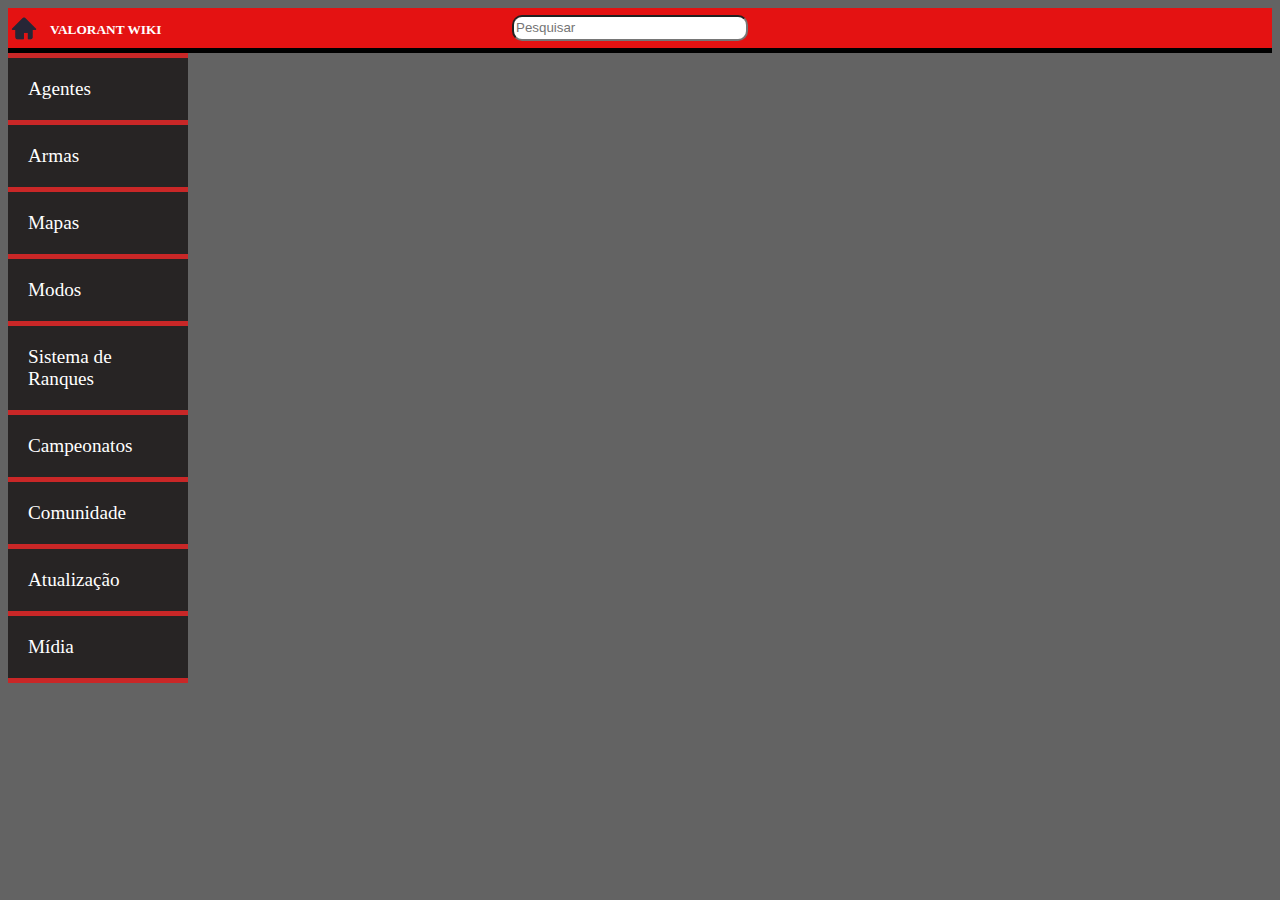
==== index.html @ c88713ef "repair" ====
<!DOCTYPE html>
<html>
<head>
    <meta charset="UTF-8" />
    <title>VALORANT WIKI</title>
    <link rel="stylesheet" href="css/css.css">
    <style>
        #retangulo{
            width: auto;
            height: 40px; 
            background-color: rgb(228, 18, 18);
            display: flex;
            flex-direction: row;
            
        }
        #retangulo2{
            width: auto;
            height: 5px;
            background-color: black;
        }
        #nav{
            padding: 0;
            margin: 0;
            color: white;
        }
        #retangulo3{
            width: 180px;
            height: 5px;
            background-color: rgb(201, 39, 39);
        }
        #coluna{
            color: white;
        }
        </style>

</head>
<body>
    <header>
    <div id="retangulo"> <input type="button" id="chec">
        <label for="chec">
           <a href="./index.html"><img src="./Imagens/images__6_-removebg-preview.png" alt=""></a> 
        </label> <h2> VALORANT WIKI </h2>

        <div class="search-box">
            <input type="text" class="search-box retangulo-oval" placeholder="Pesquisar">
            <button type="submit" class="search-button">
                <i class="fa fa-search"></i>
              </button>
            </div>
    </div>
    </header>

 <div id="retangulo2"></div>

 <main>   
 <div id="nav">
        <nav>
        <ul>
            <div id="coluna">
            <div id="retangulo3"></div>
            <li><a href="" class="sobreposicao">Agentes</a></li>
            <div id="retangulo3"></div>
            <li><a href="" class="sobreposicao">Armas</a></li>
            <div id="retangulo3"></div>
            <li><a href=""class="sobreposicao">Mapas</a></li>
            <div id="retangulo3"></div>
            <li><a href="" class="sobreposicao">Modos</a></li>
            <div id="retangulo3"></div>
            <li><a href="" class="sobreposicao">Sistema de Ranques</a></li>
            <div id="retangulo3"></div>
            <li><a href="" class="sobreposicao">Campeonatos</a></li>
            <div id="retangulo3"></div>
            <li><a href="" class="sobreposicao">Comunidade</a></li>
            <div id="retangulo3"></div>
            <li><a href="" class="sobreposicao">Atualização</a></li>
            <div id="retangulo3"></div>
            <li><a href="" class="sobreposicao">Mídia</a></li>
            <div id="retangulo3"></div>
        </div>
        </ul>  
    </nav>
</div>
</main>
    
</body>
</html>
---- css/css.css ----
body {
    background-color: rgba(0, 0, 0, 0.61);

    h2{color: white;text-align: left; }
    h2{font-size: smaller;}
    h2{margin-left: 10px;}
    h2{
       margin-top: 14px;}
    
    nav{
        background-color: rgba(20, 16, 16, 0.753);
        
        width: 180px;
        height: auto;
        position: relative;
    }   
       ul{
        padding: 0;
        margin: 0;
        color: white;
        list-style:none ;
        

      }
    li{
      padding: 20px; 
      font-size: larger;
      color: white;
    }

    #Agentes{
        color: white;
    }
    #Armas{
        color: white;
    }
    #Midia{
        color: white;
    }
    #Mapas{
        color: white;
    }
    #Modos{
        color: white;
    }
    #Sistema{
        color: white;
    }
    #Campeonatos{
        color: white;
    }
    #Comunidade {
        color: white;
    }
    #Atualização{
        color: white;
    }

    .roboto-thin {
        font-family: "Roboto", sans-serif;
        font-weight: 100;
        font-style: normal;
      }
      
      .roboto-thin-italic {
        font-family: "Roboto", sans-serif;
        font-weight: 100;
        font-style: italic;
      }
      
      .roboto-light {
        font-family: "Roboto", sans-serif;
        font-weight: 300;
        font-style: normal;
      }
      
      .roboto-light-italic {
        font-family: "Roboto", sans-serif;
        font-weight: 300;
        font-style: italic;
      }
      
      .roboto-regular {
        font-family: "Roboto", sans-serif;
        font-weight: 400;
        font-style: normal;
      }
      
      .roboto-regular-italic {
        font-family: "Roboto", sans-serif;
        font-weight: 400;
        font-style: italic;
      }
      
      .roboto-medium {
        font-family: "Roboto", sans-serif;
        font-weight: 500;
        font-style: normal;
      }
      
      .roboto-medium-italic {
        font-family: "Roboto", sans-serif;
        font-weight: 500;
        font-style: italic;
      }
      
      .roboto-bold {
        font-family: "Roboto", sans-serif;
        font-weight: 700;
        font-style: normal;
      }
      
      .roboto-bold-italic {
        font-family: "Roboto", sans-serif;
        font-weight: 700;
        font-style: italic;
      }
      
      .roboto-black {
        font-family: "Roboto", sans-serif;
        font-weight: 900;
        font-style: normal;
      }
      
      .roboto-black-italic {
        font-family: "Roboto", sans-serif;
        font-weight: 900;
        font-style: italic;
      }

  img{
    margin-top: 5px;
  }  
  input[type="button"]{
    display: none;
}
.sobreposicao{
    text-decoration: none;
    color: white;
    padding: 0px 0px;
    display: block;
}
.sobreposicao:hover{
    background-color: rgb(80, 78, 78);
    width: 153px;
    height: 45px;
    position: static;
    

}
.retangulo-oval {
  width: 150px; /* largura do retângulo */
  height: 20px; /* altura do retângulo */
  border-radius: 10px; /* 50% do raio vai fazer um círculo */
  color: #332;
  position: absolute;
  left: 40%;
  margin-top: 6.5px;
  

}
.search-box {
  width: 200px; /* Largura da caixa de texto */
  padding-right: 30px; /* Espaçamento à direita para o botão de pesquisa */
}

/* Estilos para o botão de pesquisa */
.search-button {
  position: absolute;
  right: 5px; /* Distância da direita */
  top: 50%; /* Alinhar verticalmente */
  transform: translateY(-50%); /* Alinhar verticalmente */
  background-color: transparent;
  border: none;
  outline: none;
  cursor: pointer;
}

/* Ícone de pesquisa */
.search-button i {
  color: #333; /* Cor do ícone */
}
#coluna{
  text-decoration: none;
    color: white;
    padding: 0px 0px;
    display: block;
}
}
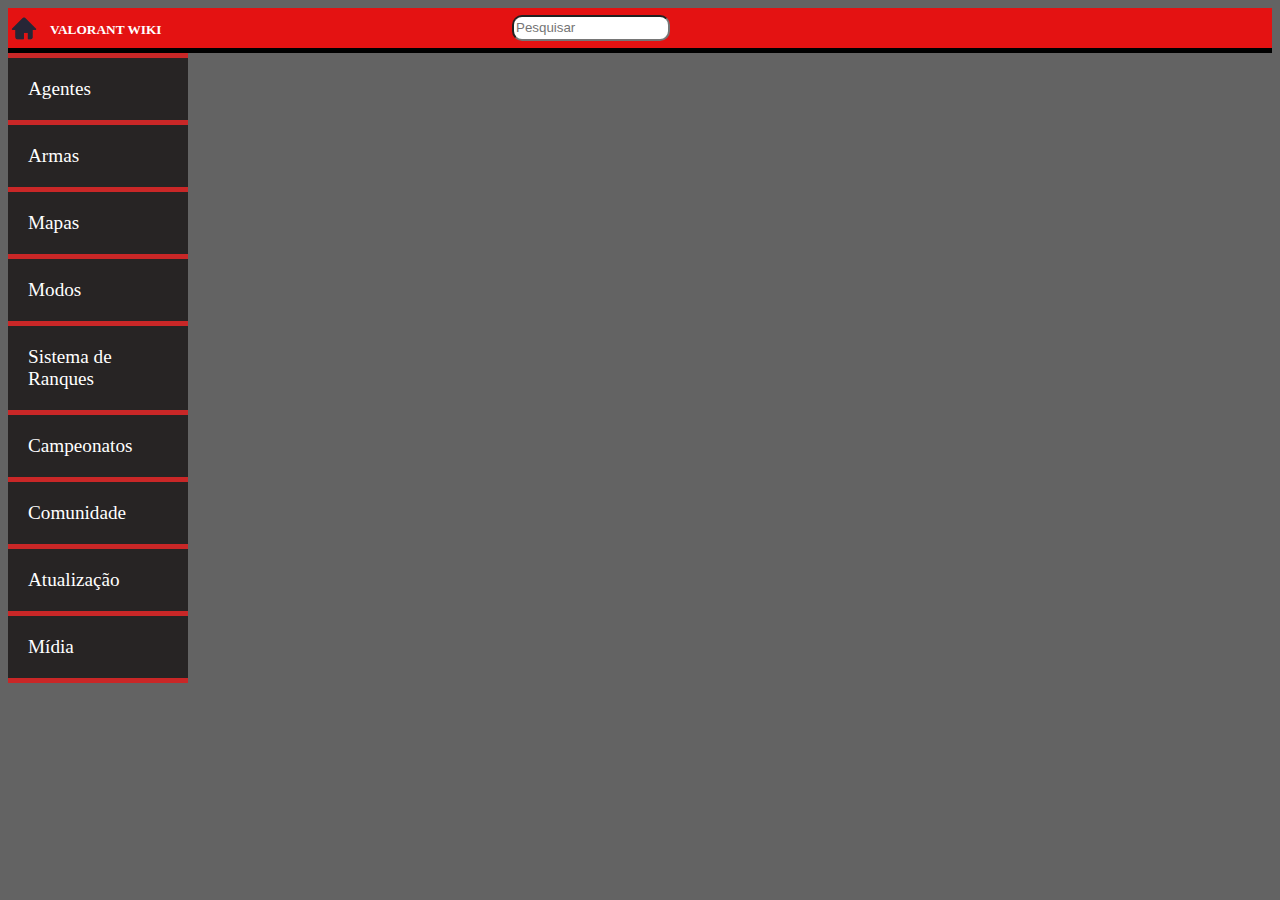
==== commit cb87f3b7: "repair" ====
--- a/index.html
+++ b/index.html
@@ -41,11 +41,8 @@
            <a href="./index.html"><img src="./Imagens/images__6_-removebg-preview.png" alt=""></a> 
         </label> <h2> VALORANT WIKI </h2>
 
-        <div class="search-box">
-            <input type="text" class="search-box retangulo-oval" placeholder="Pesquisar">
-            <button type="submit" class="search-button">
-                <i class="fa fa-search"></i>
-              </button>
+        <div>
+            <input type="text" class="retangulo-oval" placeholder="Pesquisar">
             </div>
     </div>
     </header>
@@ -58,23 +55,32 @@
         <ul>
             <div id="coluna">
             <div id="retangulo3"></div>
-            <li><a href="" class="sobreposicao">Agentes</a></li>
+            <li><a href="" class="sobreposicao">Agentes</a></div></li>
+            
             <div id="retangulo3"></div>
             <li><a href="" class="sobreposicao">Armas</a></li>
+            
             <div id="retangulo3"></div>
             <li><a href=""class="sobreposicao">Mapas</a></li>
+            
             <div id="retangulo3"></div>
             <li><a href="" class="sobreposicao">Modos</a></li>
+            
             <div id="retangulo3"></div>
             <li><a href="" class="sobreposicao">Sistema de Ranques</a></li>
+            
             <div id="retangulo3"></div>
             <li><a href="" class="sobreposicao">Campeonatos</a></li>
+            
             <div id="retangulo3"></div>
             <li><a href="" class="sobreposicao">Comunidade</a></li>
+            
             <div id="retangulo3"></div>
             <li><a href="" class="sobreposicao">Atualização</a></li>
+            
             <div id="retangulo3"></div>
             <li><a href="" class="sobreposicao">Mídia</a></li>
+            
             <div id="retangulo3"></div>
         </div>
         </ul>  
--- a/css/css.css
+++ b/css/css.css
@@ -9,7 +9,6 @@
     
     nav{
         background-color: rgba(20, 16, 16, 0.753);
-        
         width: 180px;
         height: auto;
         position: relative;
@@ -26,34 +25,6 @@
       padding: 20px; 
       font-size: larger;
       color: white;
-    }
-
-    #Agentes{
-        color: white;
-    }
-    #Armas{
-        color: white;
-    }
-    #Midia{
-        color: white;
-    }
-    #Mapas{
-        color: white;
-    }
-    #Modos{
-        color: white;
-    }
-    #Sistema{
-        color: white;
-    }
-    #Campeonatos{
-        color: white;
-    }
-    #Comunidade {
-        color: white;
-    }
-    #Atualização{
-        color: white;
     }
 
     .roboto-thin {
@@ -139,51 +110,32 @@
     color: white;
     padding: 0px 0px;
     display: block;
+
 }
 .sobreposicao:hover{
     background-color: rgb(80, 78, 78);
-    width: 153px;
-    height: 45px;
-    position: static;
+    width:auto; 
     
+}
 
-}
 .retangulo-oval {
-  width: 150px; /* largura do retângulo */
-  height: 20px; /* altura do retângulo */
-  border-radius: 10px; /* 50% do raio vai fazer um círculo */
+  width: 150px; 
+  height: 20px; 
+  border-radius: 10px; 
   color: #332;
   position: absolute;
   left: 40%;
   margin-top: 6.5px;
-  
+}
+
+.triangle-right {
+  width: 0;
+  height: 0;
+  border-top: 10px solid transparent;
+  border-left: 15px solid red;
+  border-bottom: 10px solid transparent;
+  margin-inline: 135px;
+  margin-top: -20px;
+}
 
 }
-.search-box {
-  width: 200px; /* Largura da caixa de texto */
-  padding-right: 30px; /* Espaçamento à direita para o botão de pesquisa */
-}
-
-/* Estilos para o botão de pesquisa */
-.search-button {
-  position: absolute;
-  right: 5px; /* Distância da direita */
-  top: 50%; /* Alinhar verticalmente */
-  transform: translateY(-50%); /* Alinhar verticalmente */
-  background-color: transparent;
-  border: none;
-  outline: none;
-  cursor: pointer;
-}
-
-/* Ícone de pesquisa */
-.search-button i {
-  color: #333; /* Cor do ícone */
-}
-#coluna{
-  text-decoration: none;
-    color: white;
-    padding: 0px 0px;
-    display: block;
-}
-}
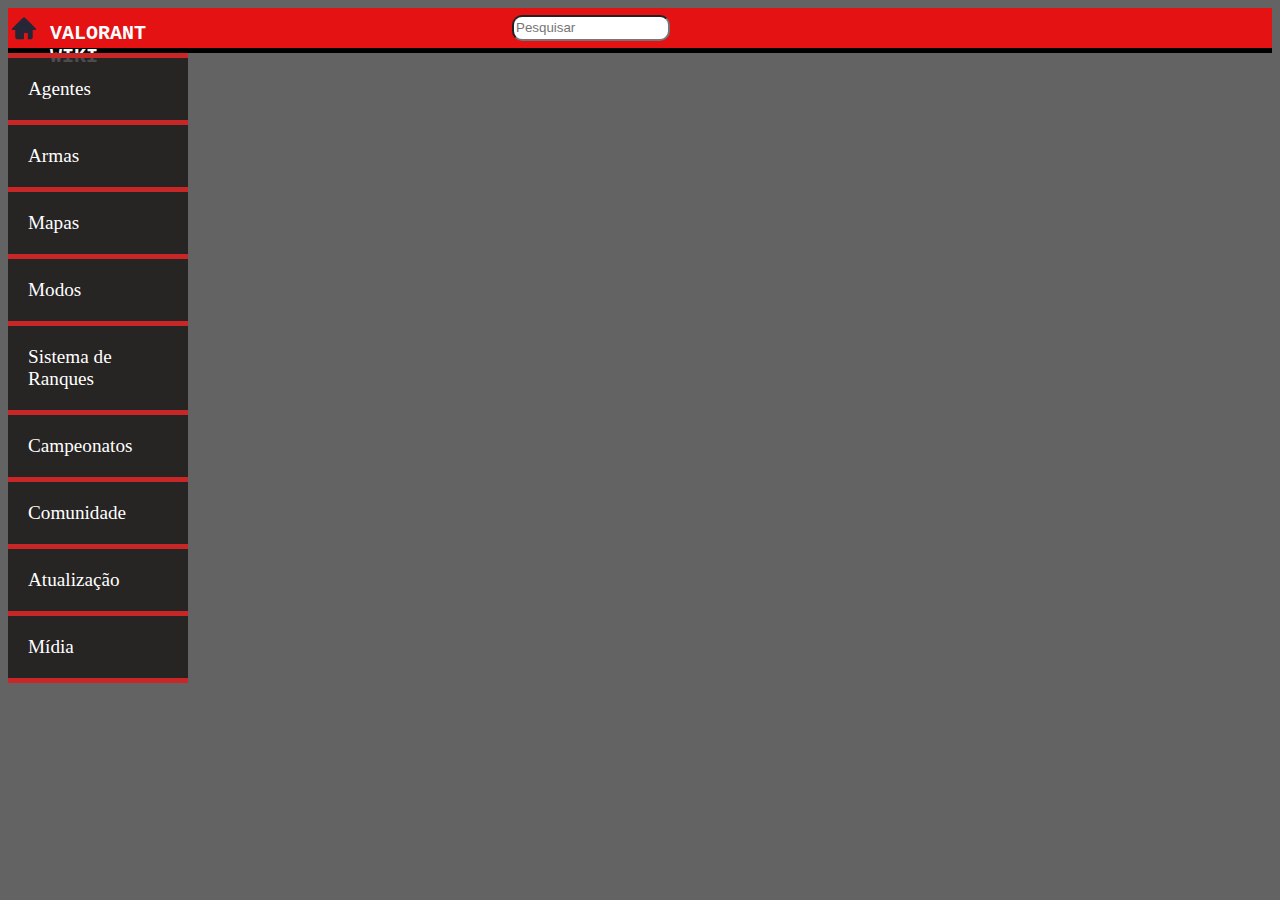
==== commit 5a017325: "update" ====
--- a/index.html
+++ b/index.html
@@ -44,6 +44,7 @@
         <div>
             <input type="text" class="retangulo-oval" placeholder="Pesquisar">
             </div>
+            <a href=""><h6 id="login">Entrar</h6></a>
     </div>
     </header>
 
--- a/css/css.css
+++ b/css/css.css
@@ -26,7 +26,11 @@
       font-size: larger;
       color: white;
     }
-
+    
+    header{
+      font-family: "Courier", monospace;
+      font-size: x-large;
+    }
     .roboto-thin {
         font-family: "Roboto", sans-serif;
         font-weight: 100;
@@ -137,5 +141,14 @@
   margin-inline: 135px;
   margin-top: -20px;
 }
-
+#Pesquisa{
+  font-family: "Courier", monospace;
 }
+#login{
+  margin-top: 13px;
+  margin-left: 1200px;
+}
+#login:hover{
+  background-color: white;
+}
+}
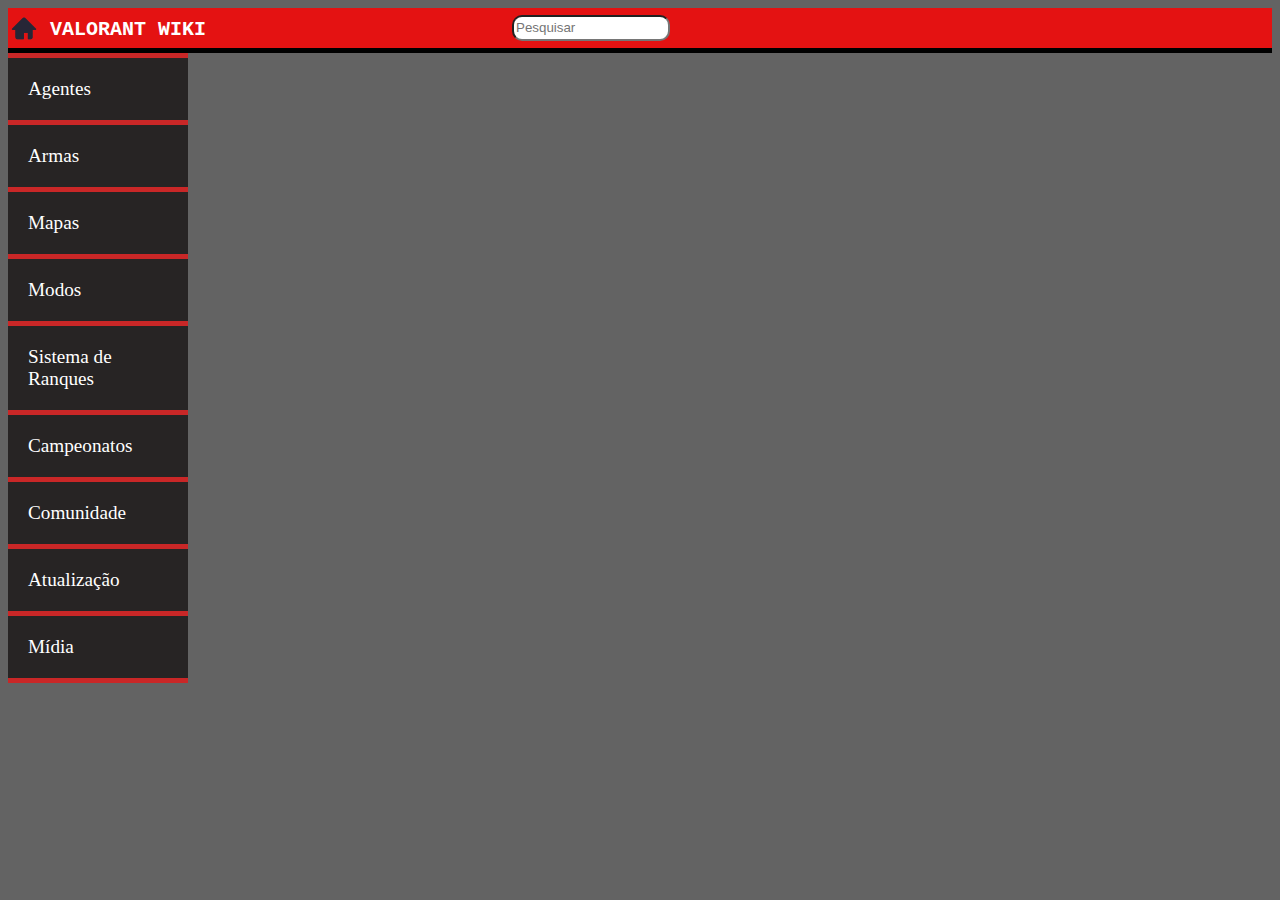
==== commit 6bfbd656: "repair(temporal)" ====
--- a/index.html
+++ b/index.html
@@ -36,15 +36,14 @@
 </head>
 <body>
     <header>
-    <div id="retangulo"> <input type="button" id="chec">
+    <div id="retangulo"> <input type="button" id="chec" size="auto">
         <label for="chec">
            <a href="./index.html"><img src="./Imagens/images__6_-removebg-preview.png" alt=""></a> 
-        </label> <h2> VALORANT WIKI </h2>
+        </label> <h2 id="titulo"> VALORANT WIKI </h2>
 
         <div>
-            <input type="text" class="retangulo-oval" placeholder="Pesquisar">
+            <input type="text" class="retangulo-oval" placeholder="Pesquisar" size="auto">
             </div>
-            <a href=""><h6 id="login">Entrar</h6></a>
     </div>
     </header>
 
--- a/css/css.css
+++ b/css/css.css
@@ -31,6 +31,10 @@
       font-family: "Courier", monospace;
       font-size: x-large;
     }
+    #titulo{
+      margin-top: 9.5px;
+    }
+
     .roboto-thin {
         font-family: "Roboto", sans-serif;
         font-weight: 100;
@@ -146,9 +150,10 @@
 }
 #login{
   margin-top: 13px;
-  margin-left: 1200px;
+  margin-left: 120px;
 }
 #login:hover{
   background-color: white;
+  width: 5px;
 }
 }
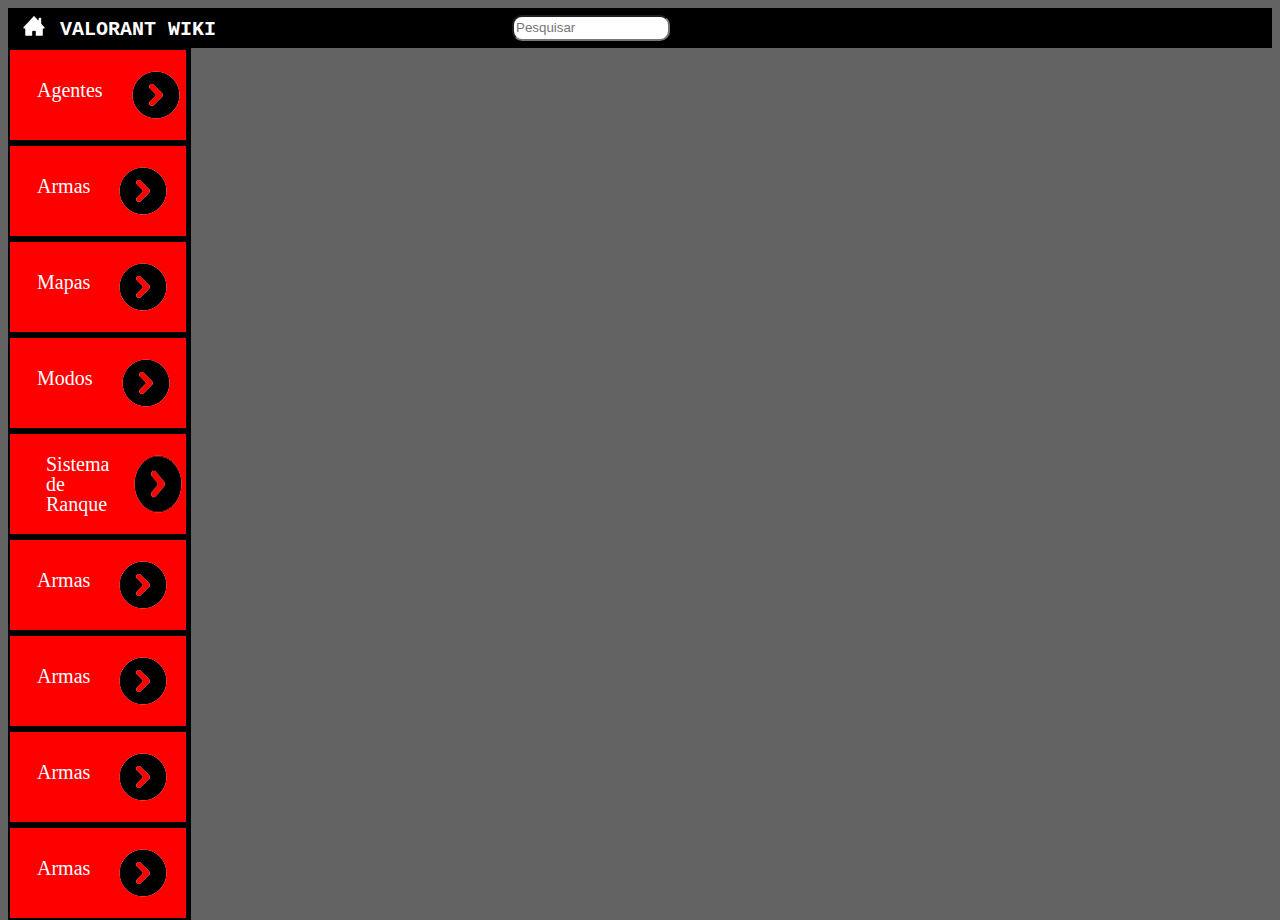
==== commit 079e2021: "update foda" ====
--- a/index.html
+++ b/index.html
@@ -8,28 +8,10 @@
         #retangulo{
             width: auto;
             height: 40px; 
-            background-color: rgb(228, 18, 18);
+            background-color: black;
             display: flex;
             flex-direction: row;
-            
-        }
-        #retangulo2{
-            width: auto;
-            height: 5px;
-            background-color: black;
-        }
-        #nav{
-            padding: 0;
-            margin: 0;
-            color: white;
-        }
-        #retangulo3{
-            width: 180px;
-            height: 5px;
-            background-color: rgb(201, 39, 39);
-        }
-        #coluna{
-            color: white;
+ 
         }
         </style>
 
@@ -38,7 +20,7 @@
     <header>
     <div id="retangulo"> <input type="button" id="chec" size="auto">
         <label for="chec">
-           <a href="./index.html"><img src="./Imagens/images__6_-removebg-preview.png" alt=""></a> 
+           <a href="./index.html"><img src="./Imagens/images__7_-removebg-preview.png" class="casa"></a> 
         </label> <h2 id="titulo"> VALORANT WIKI </h2>
 
         <div>
@@ -47,46 +29,78 @@
     </div>
     </header>
 
- <div id="retangulo2"></div>
+
 
  <main>   
- <div id="nav">
-        <nav>
+    <div class="retangulo">
+     <nav class="menu-lateral">
         <ul>
-            <div id="coluna">
-            <div id="retangulo3"></div>
-            <li><a href="" class="sobreposicao">Agentes</a></div></li>
-            
-            <div id="retangulo3"></div>
-            <li><a href="" class="sobreposicao">Armas</a></li>
-            
-            <div id="retangulo3"></div>
-            <li><a href=""class="sobreposicao">Mapas</a></li>
-            
-            <div id="retangulo3"></div>
-            <li><a href="" class="sobreposicao">Modos</a></li>
-            
-            <div id="retangulo3"></div>
-            <li><a href="" class="sobreposicao">Sistema de Ranques</a></li>
-            
-            <div id="retangulo3"></div>
-            <li><a href="" class="sobreposicao">Campeonatos</a></li>
-            
-            <div id="retangulo3"></div>
-            <li><a href="" class="sobreposicao">Comunidade</a></li>
-            
-            <div id="retangulo3"></div>
-            <li><a href="" class="sobreposicao">Atualização</a></li>
-            
-            <div id="retangulo3"></div>
-            <li><a href="" class="sobreposicao">Mídia</a></li>
-            
-            <div id="retangulo3"></div>
-        </div>
+            <li class="menu">
+                <a href="https://www.exemplo.com">
+                    <span>Agentes</span>
+                     <img src="./Imagens/flecha-removebg-preview.png" style="vertical-align: middle;" class="seta">
+                </a>
+            </li>
+                
+                <li class="menu">
+                    <a href="https://www.exemplo2.com">
+                        <span div="palavra">Armas</span>
+                         <img src="./Imagens/flecha-removebg-preview.png" style="vertical-align: middle;" class="seta">
+                    </a>
+                </li>
+
+                <li class="menu">
+                    <a href="https://www.exemplo3.com">
+                        <span>Mapas</span>
+                         <img src="./Imagens/flecha-removebg-preview.png" style="vertical-align: middle;" class="seta">
+                    </a>
+                 </li>
+
+                <li class="menu">
+                    <a href="https://www.exemplo4.com">
+                        <span>Modos</span>
+                         <img src="./Imagens/flecha-removebg-preview.png" style="vertical-align: middle;" class="seta">
+                    </a>
+                </li>
+
+                <li class="menu5">
+                    <a href="https://www.exemplo5.com">
+                        <span>Sistema de Ranque</span>
+                         <img src="./Imagens/flecha-removebg-preview.png" style="vertical-align: middle;" class="seta">
+                    </a>
+                </li>
+
+                <li class="menu">
+                    <a href="https://www.exemplo6.com">
+                        <span>Armas</span>
+                         <img src="./Imagens/flecha-removebg-preview.png" style="vertical-align: middle;" class="seta">
+                    </a>
+                </li>
+
+                <li class="menu">
+                    <a href="https://www.exemplo7.com">
+                        <span>Armas</span>
+                         <img src="./Imagens/flecha-removebg-preview.png" style="vertical-align: middle;" class="seta">
+                    </a>
+                </li>
+
+                <li class="menu">
+                    <a href="https://www.exemplo8.com">
+                        <span>Armas</span>
+                         <img src="./Imagens/flecha-removebg-preview.png" style="vertical-align: middle;" class="seta">
+                    </a>
+                </li>
+
+                <li class="menu">
+                    <a href="https://www.exemplo9.com">
+                        <span>Armas</span>
+                         <img src="./Imagens/flecha-removebg-preview.png" style="vertical-align: middle;" class="seta">
+                    </a>
+                </li>
         </ul>  
-    </nav>
-</div>
+     </nav>
+     </div>
 </main>
-    
+
 </body>
 </html>--- a/css/css.css
+++ b/css/css.css
@@ -1,31 +1,21 @@
 body {
+  height: 100vh;
     background-color: rgba(0, 0, 0, 0.61);
-
     h2{color: white;text-align: left; }
     h2{font-size: smaller;}
-    h2{margin-left: 10px;}
-    h2{
-       margin-top: 14px;}
+    h2{margin-left: 20px;}
+    h2{margin-top: 14px;}
     
-    nav{
-        background-color: rgba(20, 16, 16, 0.753);
-        width: 180px;
-        height: auto;
-        position: relative;
+    
     }   
        ul{
         padding: 0;
         margin: 0;
         color: white;
         list-style:none ;
-        
-
       }
-    li{
-      padding: 20px; 
-      font-size: larger;
-      color: white;
-    }
+      
+    
     
     header{
       font-family: "Courier", monospace;
@@ -35,95 +25,8 @@
       margin-top: 9.5px;
     }
 
-    .roboto-thin {
-        font-family: "Roboto", sans-serif;
-        font-weight: 100;
-        font-style: normal;
-      }
-      
-      .roboto-thin-italic {
-        font-family: "Roboto", sans-serif;
-        font-weight: 100;
-        font-style: italic;
-      }
-      
-      .roboto-light {
-        font-family: "Roboto", sans-serif;
-        font-weight: 300;
-        font-style: normal;
-      }
-      
-      .roboto-light-italic {
-        font-family: "Roboto", sans-serif;
-        font-weight: 300;
-        font-style: italic;
-      }
-      
-      .roboto-regular {
-        font-family: "Roboto", sans-serif;
-        font-weight: 400;
-        font-style: normal;
-      }
-      
-      .roboto-regular-italic {
-        font-family: "Roboto", sans-serif;
-        font-weight: 400;
-        font-style: italic;
-      }
-      
-      .roboto-medium {
-        font-family: "Roboto", sans-serif;
-        font-weight: 500;
-        font-style: normal;
-      }
-      
-      .roboto-medium-italic {
-        font-family: "Roboto", sans-serif;
-        font-weight: 500;
-        font-style: italic;
-      }
-      
-      .roboto-bold {
-        font-family: "Roboto", sans-serif;
-        font-weight: 700;
-        font-style: normal;
-      }
-      
-      .roboto-bold-italic {
-        font-family: "Roboto", sans-serif;
-        font-weight: 700;
-        font-style: italic;
-      }
-      
-      .roboto-black {
-        font-family: "Roboto", sans-serif;
-        font-weight: 900;
-        font-style: normal;
-      }
-      
-      .roboto-black-italic {
-        font-family: "Roboto", sans-serif;
-        font-weight: 900;
-        font-style: italic;
-      }
-
-  img{
-    margin-top: 5px;
-  }  
   input[type="button"]{
     display: none;
-}
-.sobreposicao{
-    text-decoration: none;
-    color: white;
-    padding: 0px 0px;
-    display: block;
-
-}
-.sobreposicao:hover{
-    background-color: rgb(80, 78, 78);
-    width:auto; 
-    
 }
 
 .retangulo-oval {
@@ -136,24 +39,55 @@
   margin-top: 6.5px;
 }
 
-.triangle-right {
-  width: 0;
-  height: 0;
-  border-top: 10px solid transparent;
-  border-left: 15px solid red;
-  border-bottom: 10px solid transparent;
-  margin-inline: 135px;
-  margin-top: -20px;
-}
 #Pesquisa{
   font-family: "Courier", monospace;
 }
-#login{
-  margin-top: 13px;
-  margin-left: 120px;
+
+.casa{
+  padding-top: 6%;
+  padding-left:30%;
 }
-#login:hover{
-  background-color: white;
-  width: 5px;
+
+div.retangulo{
+    width: 180px;
+    height: auto;
+    background-color: black;
+    box-shadow: 3px 0 0 ;
+    
 }
+
+li.menu a{
+padding: 20px 15%;
+font-size: 20px;
+color: white;
+text-decoration: none;
+display: flex;
+margin-bottom: 2px;
+line-height: 40px;
+border: 2px solid black;
+background: red;
 }
+
+li.menu{
+  :hover{background-color: rgb(172, 164, 164);}
+}
+
+.seta{
+  padding-left: 23%;
+}
+
+li.menu5 a{
+  padding: 20px 20%;
+  font-size: 20px;
+  color: white;
+  text-decoration: none;
+  display: flex;
+  margin-bottom: 2px;
+  line-height: 20px;
+  border: 2px solid black;
+  background: red;
+  }
+  
+  li.menu5{
+    :hover{background-color: rgb(172, 164, 164);}
+  }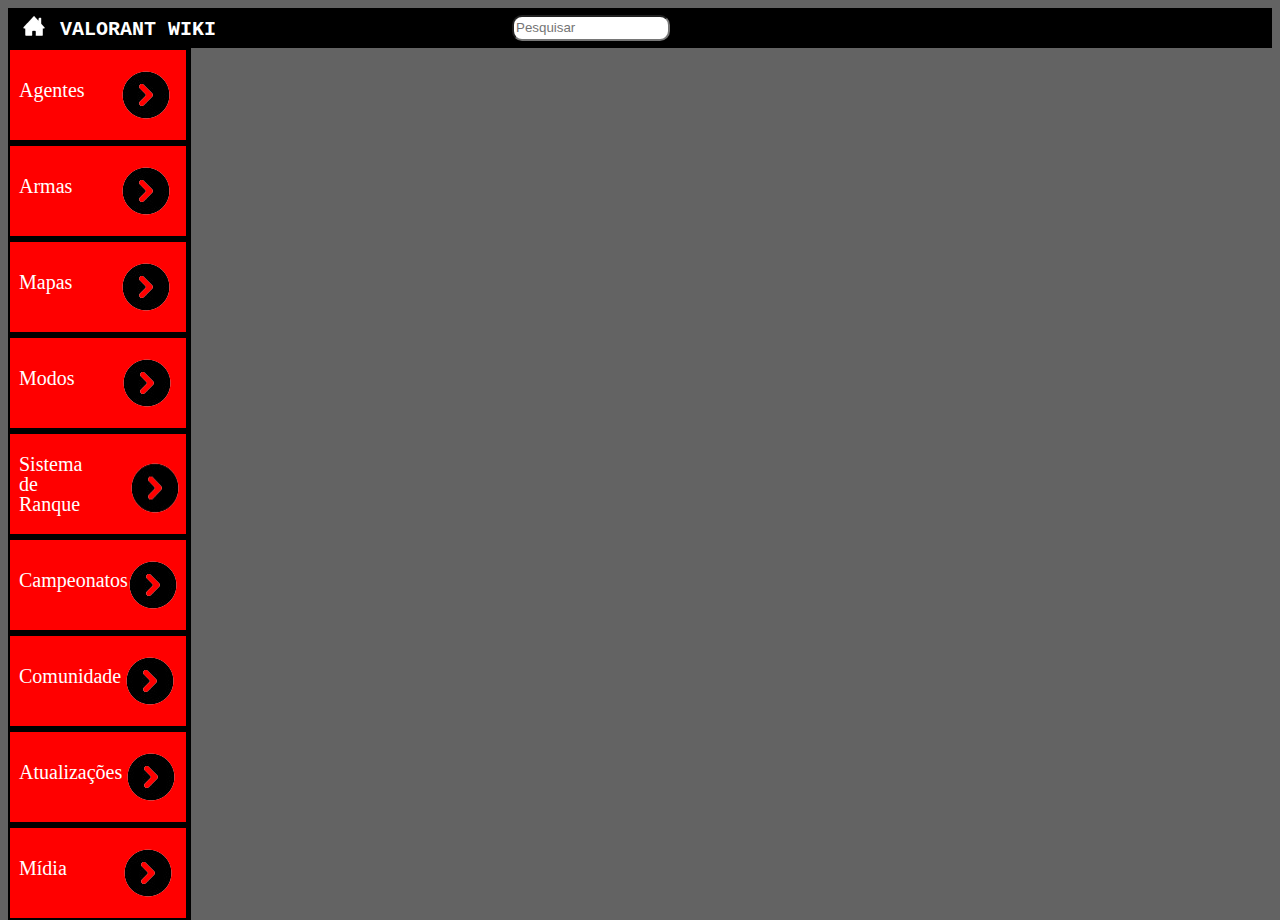
==== commit 9caea0f8: "update sei la" ====
--- a/index.html
+++ b/index.html
@@ -33,69 +33,225 @@
 
  <main>   
     <div class="retangulo">
-     <nav class="menu-lateral">
+     <nav class="menu-lateral" class="image-container">
         <ul>
             <li class="menu">
                 <a href="https://www.exemplo.com">
                     <span>Agentes</span>
-                     <img src="./Imagens/flecha-removebg-preview.png" style="vertical-align: middle;" class="seta">
+                    <img src="./Imagens/flecha-removebg-preview.png" style="vertical-align: middle;padding-left:26%;" class="seta">
                 </a>
+                <div class="dropdown-menu">
+                    <a href="https://www.exemplo.com">
+                        <span>Clove</span>
+                    </a>
+                    <a href="https://www.exemplo.com">
+                        <span>Iso</span>
+                    </a>
+                    <a href="https://www.exemplo.com">
+                        <span>Deadlock</span>
+                    </a>
+                    <a href="https://www.exemplo.com">
+                        <span>Gekko</span>
+                    </a>
+                    <a href="https://www.exemplo.com">
+                        <span>Harbor</span>
+                    </a>
+                    <a href="https://www.exemplo.com">
+                        <span>Fade</span>
+                    </a>
+                    <a href="https://www.exemplo.com">
+                        <span>Neon</span>
+                    </a>
+                    <a href="https://www.exemplo.com">
+                        <span>Chamber</span>
+                    </a>
+                    <a href="https://www.exemplo.com">
+                        <span>KAY/O</span>
+                    </a>
+                    <a href="https://www.exemplo.com">
+                        <span>Astra</span>
+                    </a>
+                    <a href="https://www.exemplo.com">
+                        <span>Yoru</span>
+                    </a>
+                    <a href="https://www.exemplo.com">
+                        <span>Skye</span>
+                    </a>
+                    <a href="https://www.exemplo.com">
+                        <span>Killjoy</span>
+                    </a>
+                    <a href="https://www.exemplo.com">
+                        <span>Reyna</span>
+                    </a>
+                    <a href="https://www.exemplo.com">
+                        <span>Brimstone</span>
+                    </a>
+                    <a href="https://www.exemplo.com">
+                        <span>Viper</span>
+                    </a>
+                    <a href="https://www.exemplo.com">
+                        <span>Omen</span>
+                    </a>
+                    <a href="https://www.exemplo.com">
+                        <span>Cypher</span>
+                    </a>
+                    <a href="https://www.exemplo.com">
+                        <span>Sova</span>
+                    </a>
+                    <a href="https://www.exemplo.com">
+                        <span>Sage</span>
+                    </a>
+                    <a href="https://www.exemplo.com">
+                        <span>Phoenix</span>
+                    </a>
+                    <a href="https://www.exemplo.com">
+                        <span>Raze</span>
+                    </a>
+                    <a href="https://www.exemplo.com">
+                        <span>Jett</span>
+                    </a>
+                    <a href="https://www.exemplo.com">
+                        <span>Breach</span>
+                    </a>
+
+                </div>
             </li>
                 
                 <li class="menu">
                     <a href="https://www.exemplo2.com">
                         <span div="palavra">Armas</span>
-                         <img src="./Imagens/flecha-removebg-preview.png" style="vertical-align: middle;" class="seta">
-                    </a>
+                         <img src="./Imagens/flecha-removebg-preview.png" style="vertical-align: middle; padding-left: 35%;" class="seta">
+                    </a>
+
+                    <div class="dropdown-menu">
+                        <a href="https://www.exemplo.com">
+                            <span>Agentes1</span>
+                        </a>
+                        <a href="https://www.exemplo.com">
+                            <span>Agentes1</span>
+                        </a>
+                        <a href="https://www.exemplo.com">
+                            <span>Agentes1</span>
+                        </a>
+                    </div>
+
                 </li>
 
                 <li class="menu">
                     <a href="https://www.exemplo3.com">
                         <span>Mapas</span>
-                         <img src="./Imagens/flecha-removebg-preview.png" style="vertical-align: middle;" class="seta">
-                    </a>
+                         <img src="./Imagens/flecha-removebg-preview.png" style="vertical-align: middle;padding-left:35%" class="seta">
+                    </a>
+                    <div class="dropdown-menu">
+                        <a href="https://www.exemplo.com">
+                            <span>Agentes1</span>
+                        </a>
+                        <a href="https://www.exemplo.com">
+                            <span>Agentes1</span>
+                        </a>
+                        <a href="https://www.exemplo.com">
+                            <span>Agentes1</span>
+                        </a>
+
+                    </div>
+
                  </li>
 
                 <li class="menu">
                     <a href="https://www.exemplo4.com">
                         <span>Modos</span>
-                         <img src="./Imagens/flecha-removebg-preview.png" style="vertical-align: middle;" class="seta">
-                    </a>
+                         <img src="./Imagens/flecha-removebg-preview.png" style="vertical-align: middle;padding-left:34%" class="seta">
+                    </a>
+                    <div class="dropdown-menu">
+                        <a href="https://www.exemplo.com">
+                            <span>Agentes1</span>
+                        </a>
+                        <a href="https://www.exemplo.com">
+                            <span>Agentes1</span>
+                        </a>
+                        <a href="https://www.exemplo.com">
+                            <span>Agentes1</span>
+                        </a>
+                    </div>
                 </li>
 
                 <li class="menu5">
                     <a href="https://www.exemplo5.com">
                         <span>Sistema de Ranque</span>
+                         <img src="./Imagens/flecha-removebg-preview.png" style="vertical-align: middle;padding-left:36%;margin-top: 6%;" class="seta">
+                    </a>
+                </li>
+
+                <li class="menu">
+                    <a href="https://www.exemplo6.com">
+                        <span>Campeonatos</span>
                          <img src="./Imagens/flecha-removebg-preview.png" style="vertical-align: middle;" class="seta">
                     </a>
-                </li>
-
-                <li class="menu">
-                    <a href="https://www.exemplo6.com">
-                        <span>Armas</span>
-                         <img src="./Imagens/flecha-removebg-preview.png" style="vertical-align: middle;" class="seta">
-                    </a>
+                    <div class="dropdown-menu">
+                        <a href="https://www.exemplo.com">
+                            <span>Agentes1</span>
+                        </a>
+                        <a href="https://www.exemplo.com">
+                            <span>Agentes1</span>
+                        </a>
+                        <a href="https://www.exemplo.com">
+                            <span>Agentes1</span>
+                        </a>
+                    </div>
                 </li>
 
                 <li class="menu">
                     <a href="https://www.exemplo7.com">
-                        <span>Armas</span>
-                         <img src="./Imagens/flecha-removebg-preview.png" style="vertical-align: middle;" class="seta">
-                    </a>
+                        <span>Comunidade</span>
+                         <img src="./Imagens/flecha-removebg-preview.png" style="vertical-align: middle;padding-left:3%" class="seta">
+                    </a>
+                    <div class="dropdown-menu">
+                        <a href="https://www.exemplo.com">
+                            <span>Agentes1</span>
+                        </a>
+                        <a href="https://www.exemplo.com">
+                            <span>Agentes1</span>
+                        </a>
+                        <a href="https://www.exemplo.com">
+                            <span>Agentes1</span>
+                        </a>
+                    </div>
                 </li>
 
                 <li class="menu">
                     <a href="https://www.exemplo8.com">
-                        <span>Armas</span>
-                         <img src="./Imagens/flecha-removebg-preview.png" style="vertical-align: middle;" class="seta">
-                    </a>
+                        <span>Atualizações</span>
+                         <img src="./Imagens/flecha-removebg-preview.png" style="vertical-align: middle;padding-left:3%" class="seta">
+                    </a>
+                    <div class="dropdown-menu">
+                        <a href="https://www.exemplo.com">
+                            <span>Agentes1</span>
+                        </a>
+                        <a href="https://www.exemplo.com">
+                            <span>Agentes1</span>
+                        </a>
+                        <a href="https://www.exemplo.com">
+                            <span>Agentes1</span>
+                        </a>
+                    </div>
                 </li>
 
                 <li class="menu">
                     <a href="https://www.exemplo9.com">
-                        <span>Armas</span>
-                         <img src="./Imagens/flecha-removebg-preview.png" style="vertical-align: middle;" class="seta">
-                    </a>
+                        <span>Mídia</span>
+                         <img src="./Imagens/flecha-removebg-preview.png" style="vertical-align: middle;padding-left:40%" class="seta">
+                    </a>
+                    <div class="dropdown-menu">
+                        <a href="https://www.exemplo.com">
+                            <span>Agentes1</span>
+                        </a>
+                        <a href="https://www.exemplo.com">
+                            <span>Agentes1</span>
+                        </a>
+                        <a href="https://www.exemplo.com">
+                            <span>Agentes1</span>
+                        </a>
+                    </div>
                 </li>
         </ul>  
      </nav>
--- a/css/css.css
+++ b/css/css.css
@@ -58,6 +58,7 @@
 
 li.menu a{
 padding: 20px 15%;
+padding-left: 5%;
 font-size: 20px;
 color: white;
 text-decoration: none;
@@ -72,12 +73,9 @@
   :hover{background-color: rgb(172, 164, 164);}
 }
 
-.seta{
-  padding-left: 23%;
-}
-
 li.menu5 a{
   padding: 20px 20%;
+  padding-left: 5%;
   font-size: 20px;
   color: white;
   text-decoration: none;
@@ -90,4 +88,16 @@
   
   li.menu5{
     :hover{background-color: rgb(172, 164, 164);}
-  }+  }
+
+  
+
+.dropdown-menu{
+  display: none;
+}
+.menu:hover .dropdown-menu{
+  display: block;
+}
+ul li div.dropdown-menu a{
+  background-color:rgba(255, 0, 0, 0.397);
+}
